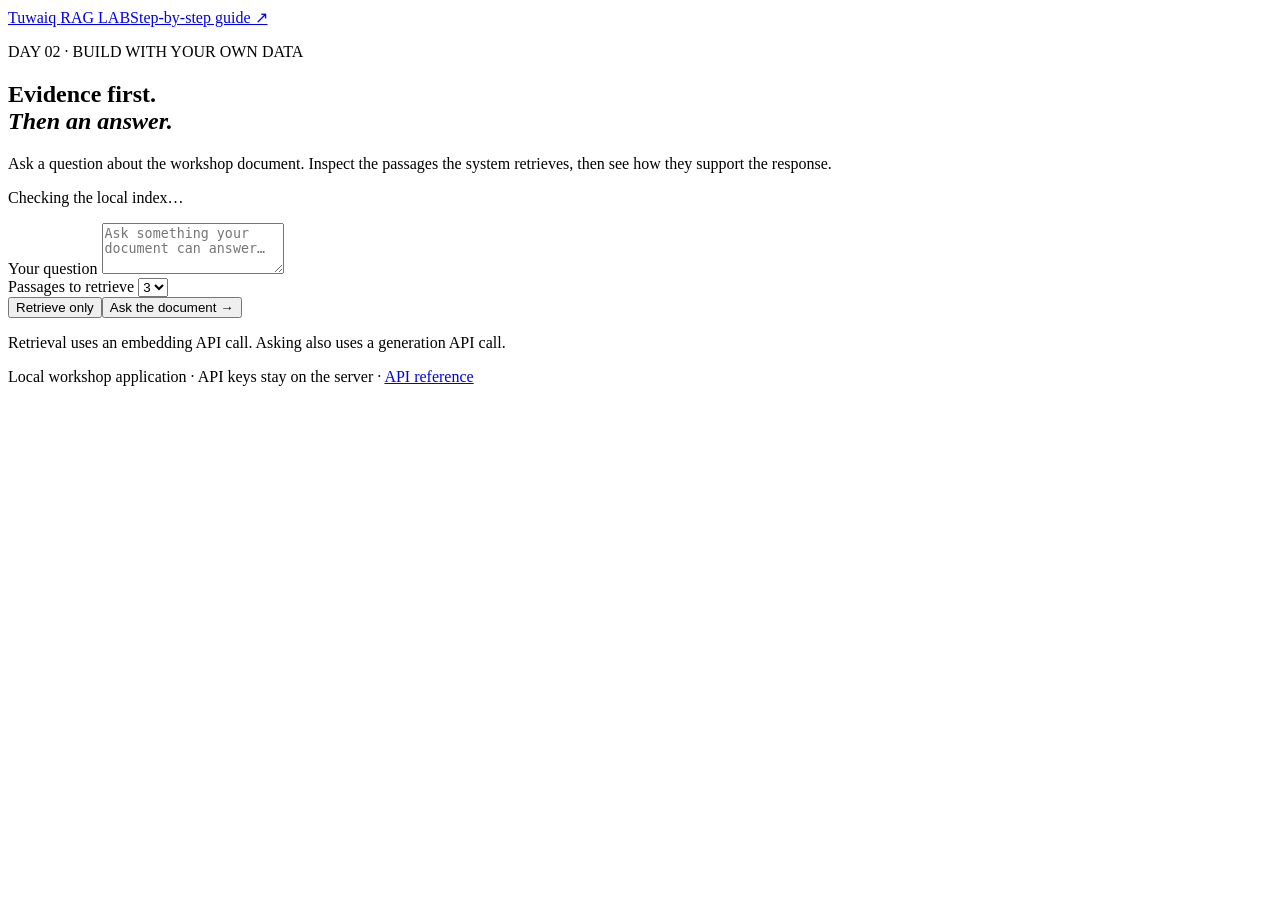
==== frontend/index.html @ 16654449 "Add step-by-step RAG workshop guide and runnable lab" ====
<!doctype html>
<html lang="en">
<head>
  <meta charset="utf-8"><meta name="viewport" content="width=device-width,initial-scale=1">
  <title>Ask your document · Tuwaiq RAG Lab</title>
  <link rel="stylesheet" href="/static/style.css">
  <script src="/static/app.js" defer></script>
</head>
<body>
  <header><a class="brand" href="/">Tuwaiq <span>RAG LAB</span></a><a href="/guide/">Step-by-step guide ↗</a></header>
  <main>
    <section class="intro"><p class="eyebrow">DAY 02 · BUILD WITH YOUR OWN DATA</p><h1>Evidence first.<br><em>Then an answer.</em></h1><p>Ask a question about the workshop document. Inspect the passages the system retrieves, then see how they support the response.</p><p id="health" class="health" role="status">Checking the local index…</p></section>
    <form id="question-form">
      <label for="question">Your question</label>
      <textarea id="question" maxlength="2000" rows="3" placeholder="Ask something your document can answer…" required dir="auto"></textarea>
      <div class="controls"><label for="top-k">Passages to retrieve <select id="top-k"><option>1</option><option>2</option><option selected>3</option><option>4</option><option>5</option><option>6</option><option>7</option><option>8</option></select></label><div><button type="button" id="retrieve" class="secondary">Retrieve only</button><button type="submit" id="ask">Ask the document <span>→</span></button></div></div>
      <p class="hint">Retrieval uses an embedding API call. Asking also uses a generation API call.</p>
    </form>
    <p id="status" role="status" aria-live="polite"></p>
    <section id="answer-section" hidden aria-labelledby="answer-title"><p class="eyebrow">GENERATED RESPONSE</p><h2 id="answer-title">Answer</h2><div id="answer" dir="auto"></div><p id="warnings" class="warning"></p><p id="model" class="hint"></p></section>
    <section id="evidence-section" hidden aria-labelledby="evidence-title"><div class="section-heading"><h2 id="evidence-title">Retrieved evidence</h2><span id="evidence-count"></span></div><p class="hint">Scores measure cosine similarity. They are not confidence percentages. Read the passages to judge whether the answer is supported.</p><div id="evidence"></div></section>
    <details id="trace-section" hidden><summary>See the pipeline trace</summary><ol id="trace"></ol></details>
  </main>
  <footer>Local workshop application · API keys stay on the server · <a href="/docs">API reference</a></footer>
</body></html>
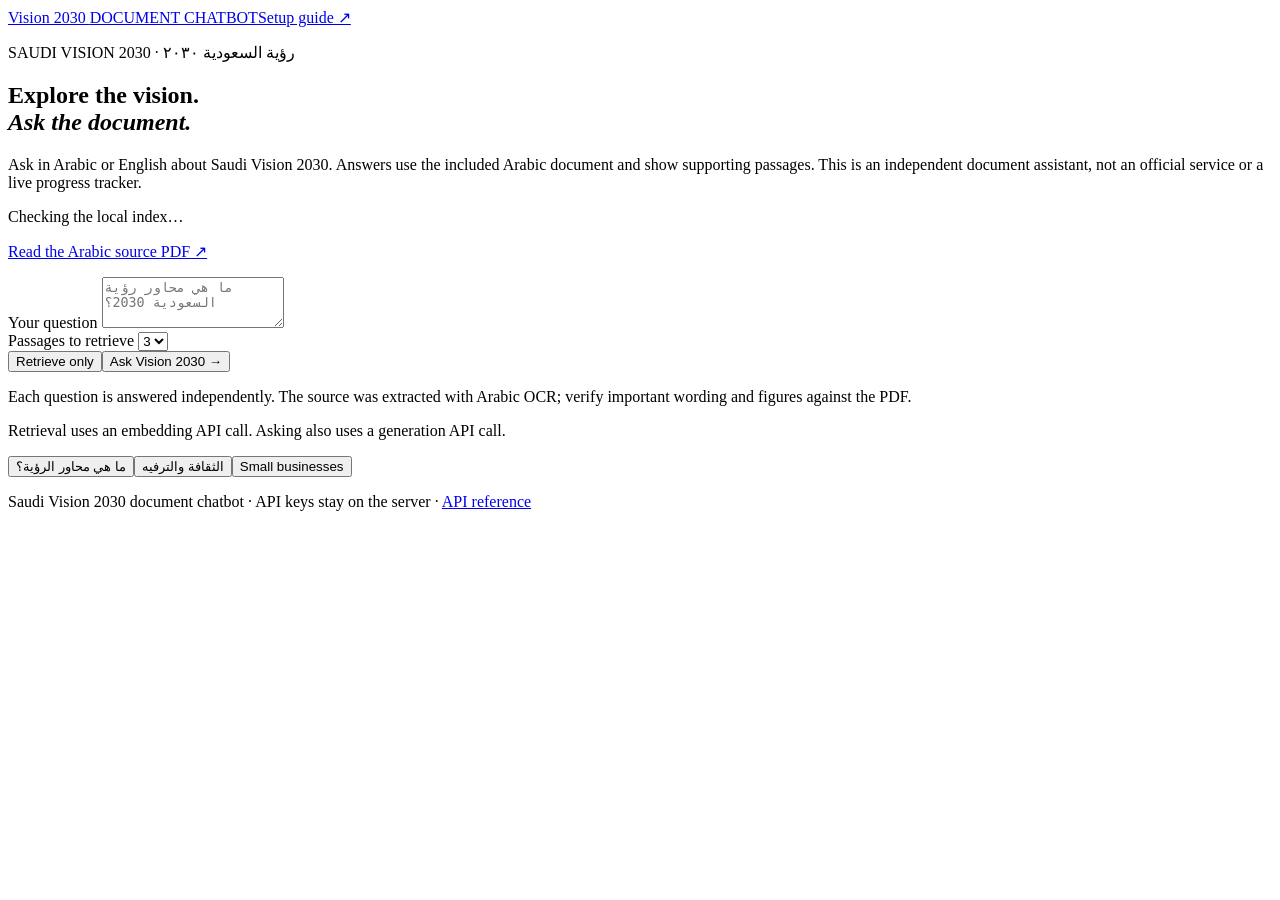
==== commit 4782283c: "Refocus chatbot on Saudi Vision 2030 and include Arabic PDF and OCR text" ====
--- a/frontend/index.html
+++ b/frontend/index.html
@@ -2,24 +2,26 @@
 <html lang="en">
 <head>
   <meta charset="utf-8"><meta name="viewport" content="width=device-width,initial-scale=1">
-  <title>Ask your document · Tuwaiq RAG Lab</title>
+  <title>Saudi Vision 2030 · Document Chatbot</title>
   <link rel="stylesheet" href="/static/style.css">
   <script src="/static/app.js" defer></script>
 </head>
 <body>
-  <header><a class="brand" href="/">Tuwaiq <span>RAG LAB</span></a><a href="/guide/">Step-by-step guide ↗</a></header>
+  <header><a class="brand" href="/">Vision 2030 <span>DOCUMENT CHATBOT</span></a><a href="/guide/">Setup guide ↗</a></header>
   <main>
-    <section class="intro"><p class="eyebrow">DAY 02 · BUILD WITH YOUR OWN DATA</p><h1>Evidence first.<br><em>Then an answer.</em></h1><p>Ask a question about the workshop document. Inspect the passages the system retrieves, then see how they support the response.</p><p id="health" class="health" role="status">Checking the local index…</p></section>
+    <section class="intro"><p class="eyebrow">SAUDI VISION 2030 · رؤية السعودية ٢٠٣٠</p><h1>Explore the vision.<br><em>Ask the document.</em></h1><p>Ask in Arabic or English about Saudi Vision 2030. Answers use the included Arabic document and show supporting passages. This is an independent document assistant, not an official service or a live progress tracker.</p><p id="health" class="health" role="status">Checking the local index…</p></section>
+    <p><a href="/source.pdf" target="_blank" rel="noopener">Read the Arabic source PDF ↗</a></p>
     <form id="question-form">
       <label for="question">Your question</label>
-      <textarea id="question" maxlength="2000" rows="3" placeholder="Ask something your document can answer…" required dir="auto"></textarea>
-      <div class="controls"><label for="top-k">Passages to retrieve <select id="top-k"><option>1</option><option>2</option><option selected>3</option><option>4</option><option>5</option><option>6</option><option>7</option><option>8</option></select></label><div><button type="button" id="retrieve" class="secondary">Retrieve only</button><button type="submit" id="ask">Ask the document <span>→</span></button></div></div>
-      <p class="hint">Retrieval uses an embedding API call. Asking also uses a generation API call.</p>
+      <textarea id="question" maxlength="2000" rows="3" placeholder="ما هي محاور رؤية السعودية 2030؟" required dir="auto"></textarea>
+      <div class="controls"><label for="top-k">Passages to retrieve <select id="top-k"><option>1</option><option>2</option><option selected>3</option><option>4</option><option>5</option><option>6</option><option>7</option><option>8</option></select></label><div><button type="button" id="retrieve" class="secondary">Retrieve only</button><button type="submit" id="ask">Ask Vision 2030 <span>→</span></button></div></div>
+      <p class="hint">Each question is answered independently. The source was extracted with Arabic OCR; verify important wording and figures against the PDF.</p><p class="hint">Retrieval uses an embedding API call. Asking also uses a generation API call.</p>
     </form>
+    <div class="suggestions" aria-label="Example questions"><button type="button" class="secondary" data-question="ما هي محاور رؤية السعودية 2030؟" dir="rtl">ما هي محاور الرؤية؟</button><button type="button" class="secondary" data-question="كيف تدعم الرؤية الثقافة والترفيه؟" dir="rtl">الثقافة والترفيه</button><button type="button" class="secondary" data-question="How does Vision 2030 support small and medium enterprises?">Small businesses</button></div>
     <p id="status" role="status" aria-live="polite"></p>
     <section id="answer-section" hidden aria-labelledby="answer-title"><p class="eyebrow">GENERATED RESPONSE</p><h2 id="answer-title">Answer</h2><div id="answer" dir="auto"></div><p id="warnings" class="warning"></p><p id="model" class="hint"></p></section>
     <section id="evidence-section" hidden aria-labelledby="evidence-title"><div class="section-heading"><h2 id="evidence-title">Retrieved evidence</h2><span id="evidence-count"></span></div><p class="hint">Scores measure cosine similarity. They are not confidence percentages. Read the passages to judge whether the answer is supported.</p><div id="evidence"></div></section>
     <details id="trace-section" hidden><summary>See the pipeline trace</summary><ol id="trace"></ol></details>
   </main>
-  <footer>Local workshop application · API keys stay on the server · <a href="/docs">API reference</a></footer>
+  <footer>Saudi Vision 2030 document chatbot · API keys stay on the server · <a href="/docs">API reference</a></footer>
 </body></html>
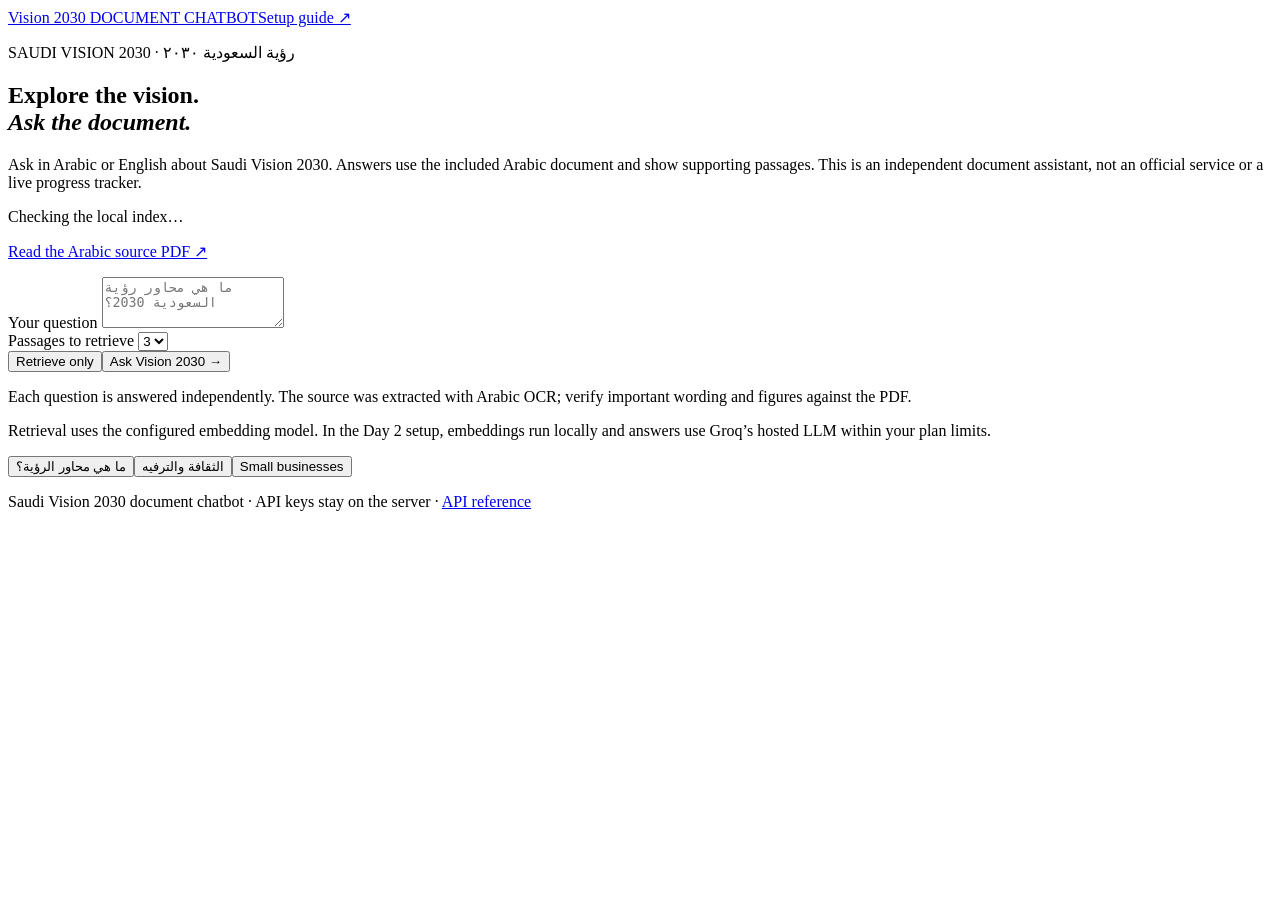
==== commit c8621b8a: "Use Groq hosted LLM and local multilingual embeddings for Day 2" ====
--- a/frontend/index.html
+++ b/frontend/index.html
@@ -15,7 +15,7 @@
       <label for="question">Your question</label>
       <textarea id="question" maxlength="2000" rows="3" placeholder="ما هي محاور رؤية السعودية 2030؟" required dir="auto"></textarea>
       <div class="controls"><label for="top-k">Passages to retrieve <select id="top-k"><option>1</option><option>2</option><option selected>3</option><option>4</option><option>5</option><option>6</option><option>7</option><option>8</option></select></label><div><button type="button" id="retrieve" class="secondary">Retrieve only</button><button type="submit" id="ask">Ask Vision 2030 <span>→</span></button></div></div>
-      <p class="hint">Each question is answered independently. The source was extracted with Arabic OCR; verify important wording and figures against the PDF.</p><p class="hint">Retrieval uses an embedding API call. Asking also uses a generation API call.</p>
+      <p class="hint">Each question is answered independently. The source was extracted with Arabic OCR; verify important wording and figures against the PDF.</p><p class="hint">Retrieval uses the configured embedding model. In the Day 2 setup, embeddings run locally and answers use Groq’s hosted LLM within your plan limits.</p>
     </form>
     <div class="suggestions" aria-label="Example questions"><button type="button" class="secondary" data-question="ما هي محاور رؤية السعودية 2030؟" dir="rtl">ما هي محاور الرؤية؟</button><button type="button" class="secondary" data-question="كيف تدعم الرؤية الثقافة والترفيه؟" dir="rtl">الثقافة والترفيه</button><button type="button" class="secondary" data-question="How does Vision 2030 support small and medium enterprises?">Small businesses</button></div>
     <p id="status" role="status" aria-live="polite"></p>
